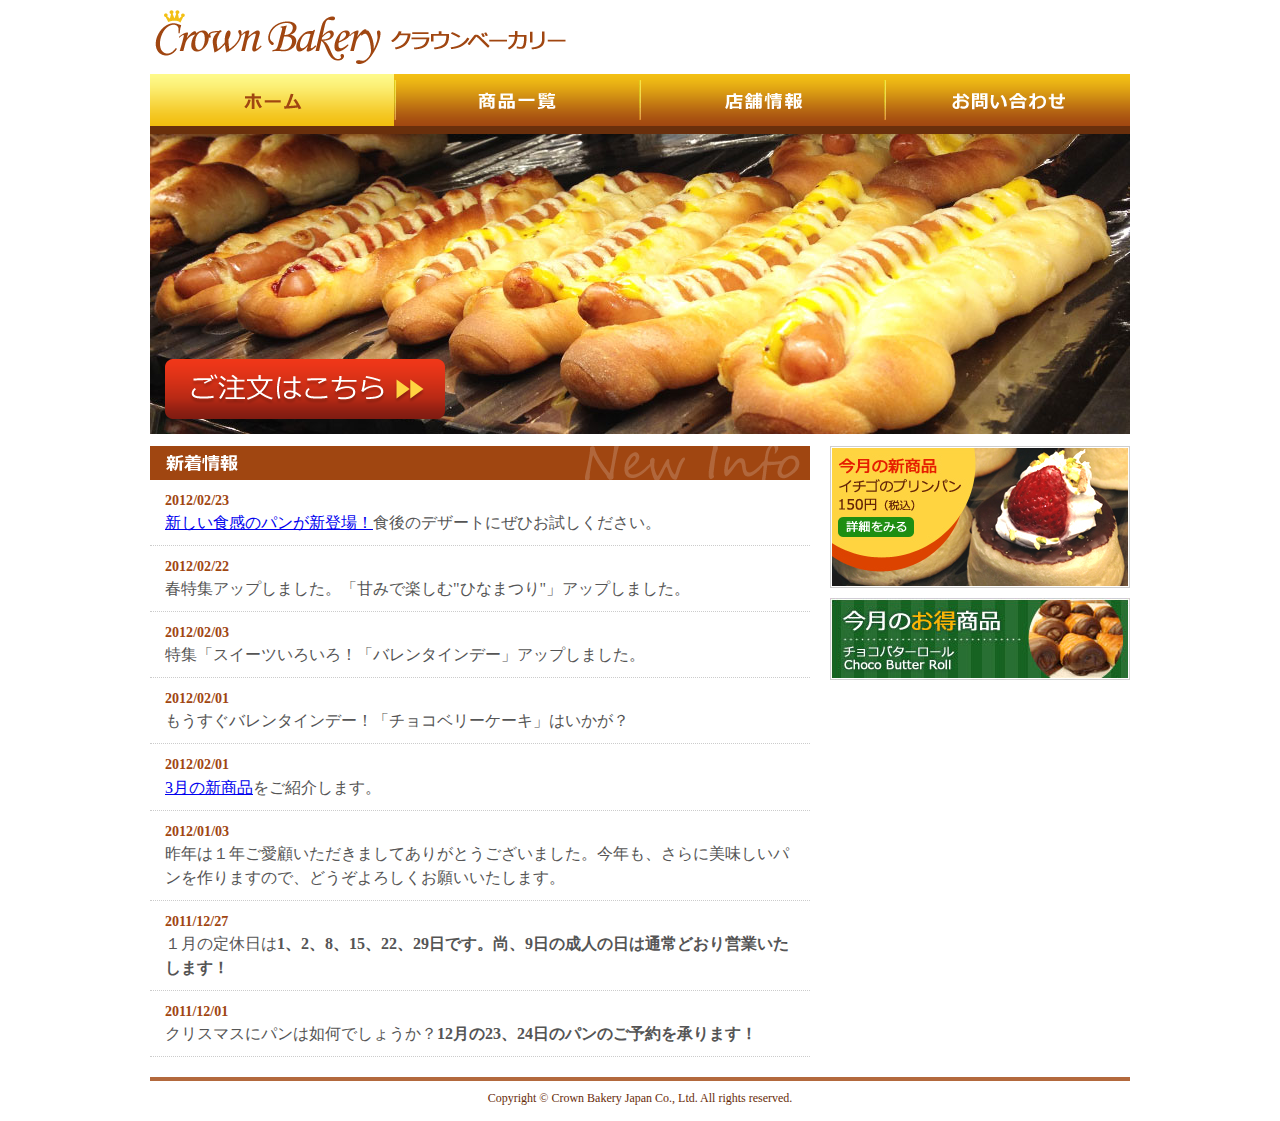
==== index.html @ fd238577 "初期状態の登録" ====
<!DOCTYPE html PUBLIC "-//W3C//DTD XHTML 1.0 Transitional//EN" "http://www.w3.org/TR/xhtml1/DTD/xhtml1-transitional.dtd">
<html xmlns="http://www.w3.org/1999/xhtml">
<head>
<meta http-equiv="Content-Type" content="text/html; charset=utf-8" />
<title>クラウンベーカリー</title>
<link href="css/common.css" rel="stylesheet" type="text/css" />
<link href="css/style.css" rel="stylesheet" type="text/css" />
</head>

<body>
<div id="container">
    <div id="header">
        <h1><img src="images/logo.png" width="412" height="54" alt="Crown Bakery クラウンベーカリー" /></h1>
        <div id="nav">
            <ul>
                <li><img src="images/nav_home_sel.png" width="245" height="52" alt="ホーム" /></a></li>
                <li><a href="products.html"><img src="images/nav_products.png" width="245" height="52" alt="商品一覧" onmouseover="this.src='images/nav_products_sel.png'" onmouseout="this.src='images/nav_products.png'" /></a></li>
                <li><a href="shop.html"><img src="images/nav_shop.png" width="245" height="52" alt="店舗情報" onmouseover="this.src='images/nav_shop_sel.png'" onmouseout="this.src='images/nav_shop.png'" /></a></li>
                <li><a href="contact.html"><img src="images/nav_contact.png" width="245" height="52" alt="お問い合わせ" onmouseover="this.src='images/nav_contact_sel.png'" onmouseout="this.src='images/nav_contact.png'" /></a></li>
            </ul>
        </div>
        <div id="main_visual"> <img src="images/main_photo.jpg" width="980" height="300" alt="ソーセージパン" /> <a href="order.html" id="link_btn"> <img src="images/order_link.png" width="280" height="60" alt="ご注文はこちら" /> </a> </div>
    </div>
    <div id="contents">
        <div id="main">
            <h2><img src="images/info_title.png" width="660" height="34" alt="新着情報" /></h2>
            <div id="infolist">
                <dl>
                    <dt>2012/02/23</dt>
                    <dd><a href="products.html">新しい食感のパンが新登場！</a>食後のデザートにぜひお試しください。</dd>
                    <dt>2012/02/22</dt>
                    <dd>春特集アップしました。「甘みで楽しむ"ひなまつり"」アップしました。</dd>
                    <dt>2012/02/03</dt>
                    <dd>特集「スイーツいろいろ！「バレンタインデー」アップしました。</dd>
                    <dt>2012/02/01</dt>
                    <dd>もうすぐバレンタインデー！「チョコベリーケーキ」はいかが？</dd>
                    <dt>2012/02/01</dt>
                    <dd><a href="item.html">3月の新商品</a>をご紹介します。</dd>
                    <dt>2012/01/03</dt>
                    <dd>昨年は１年ご愛顧いただきましてありがとうございました。今年も、さらに美味しいパンを作りますので、どうぞよろしくお願いいたします。</dd>
                    <dt>2011/12/27</dt>
                    <dd>１月の定休日は<strong>1、2、8、15、22、29日です。尚、9日の成人の日は通常どおり営業いたします！</strong></dd>
                    <dt>2011/12/01</dt>
                    <dd>クリスマスにパンは如何でしょうか？<strong>12月の23、24日のパンのご予約を承ります！</strong></dd>
                </dl>
            </div>
        </div>
        <div id="side">
            <ul>
                <li><a href="item.html"><img src="images/banner_01.jpg" width="300" height="142" alt="今月の新商品" /></a></li>
                <li><a href="products.html"><img src="images/banner_02.jpg" width="300" height="82" alt="今月のお得商品" /></a></li>
            </ul>
        </div>
    </div>
    <div id="footer">
        <p>Copyright &copy; Crown Bakery Japan Co., Ltd. All rights reserved.</p>
    </div>
</div>
</body>
</html>
---- css/common.css ----
@charset "utf-8";

/* 基本 */
html, body, div, span, h1, h2, h3, p, a, img,
dl, dt, dd, ul, li, form, table, tr, th, td {
	margin: 0;
	padding: 0;
	border: 0;
}
body {
	font-size: 100%;
	color: #555555;
}
#container {
	width: 980px;
	margin: 0px auto;
}
#header h1 , #header p{
	margin: 10px 0px 10px 5px;
}
#nav ul {
	background-color: #692f0c;
	height: 52px;
	width: 980px;
	padding-bottom: 8px;
}
#nav ul li {
	float: left;
	height: 52px;
	width: 245px;
	list-style-type: none;
}
#contents {
	width: 980px;
	margin-top: 12px;
	overflow: hidden;
}
#main {
	float: left;
	width: 660px;
}
#side {
	float: right;
	width: 300px;
}
#side ul li {
	list-style-type: none;
	margin-bottom: 6px;
}
#footer {
	font-size: 75%;
	color: #682c09;
	text-align: center;
	clear: both;
	padding: 10px 0px 15px;
	border-top: 4px solid #b3693d;
	margin-top: 20px;
}
---- css/style.css ----
@charset "utf-8";
/* CSS Document */

#header #main_visual {
	clear: left;
	position: relative;
}
#main_visual #link_btn {
	position: absolute;
	left: 15px;
	bottom: 15px;
}
#infolist dl {
	line-height: 1.5;
	margin: 0px;
}
#infolist dl dt {
	font-size: 88%;
	font-weight: bold;
	color: #a04611;
	padding: 10px 15px 0px;
}
#infolist dl dd {
	padding: 0px 15px 10px;
	border-bottom: 1px dotted #cccccc;
}
#prodlist {
	margin-top: 7px;
}
#prodlist ul li {
	margin-right: 47px;
	padding: 18px 0px 10px;
	float: left;
	width: 180px;
	list-style-type: none;
	position: relative;
}
#prodlist ul .prod_right {
	margin-right: 0px;
}
#prodlist ul p {
	font-size: 88%;
	color: #5b2204;
}
#prodlist ul .prod_name {
	font-size: 113%;
	font-weight: bold;
	color: #5b2204;
	margin: 5px 0px 0px;
}
#prodlist ul .prod_name_eng {
	font-size: 75%;
	color: #d95209;
	padding: 3px 0px;
}
#prodlist ul .label {
	position: absolute;
	top: 0px;
	right: -20px;
}
#prodlist ul li a  {
	display: block;
	padding: 4px;
	height: 170px;
	width: 170px;
	border: 1px solid #cccccc;
}
#item h2 {
	font-size: 113%;
	font-weight: bold;
	color: #5b2204;
	margin: 20px 0px 5px;
}
#item p {
	font-size: 88%;
	line-height: 18px;
	color: #5b2204;
	margin: 5px 0px;
}
#item p span {
	font-size: 113%;
	font-weight: bold;
	color: #d95209;
	display: block;
	padding: 6px 0px;
	float: left;
}
#item p a img {
	padding: 0px 6px;
}
#shop_info {
	margin: 20px 0px 10px;
	height: 220px;
}
#access {
	margin: 10px 0px;
	height: 220px;
	padding-top: 10px;
	border-top: 1px dotted #cccccc;
}
#shop_info img, #access img {
	float: left;
	margin-right: 15px;
}
#shop_info h2, #access h2 {
	font-size: 113%;
	line-height: 1.3;
	color: #015f8b;
}
#shop_info p, #access p {
	font-size: 100%;
	line-height: 1.3;
}
#order {
	margin: 20px 15px;
}
#order form p {
	padding: 6px 8px 18px;
}
#order form .title {
	font-weight: bold;
	padding: 6px 0px 6px 6px;
	border-left: 4px solid #d95209;
}
#order form p span {
	display: block;
	padding: 3px 0px;
}#order input, #order textarea {
	margin-bottom: 5px;
}
#order form #btn {
	margin-top: 20px;
	padding-top: 10px;
	border-top: 1px solid #dddddd;
}
#order form #btn input {
	font-size: 100%;
	padding: 5px 15px;
}
#contact {
	margin-top: 8px;
}
#contact form table {
	width: 660px;
	border-collapse: collapse;
}
#contact form table tr th, #contact form table tr td {
	text-align: left;
	padding: 10px;
	border: 1px solid #aaaaaa;
}
#contact form table tr th {
	background-color: #f5f5f5;
	vertical-align: middle;
	width: 210px;
	padding-left: 15px;
}#contact form table tr td {
	width: 402px;
}
#contact form table tr th .required {
	padding-left: 0.5em;
	font-size: 75%;
	color: red;
}
#contact form #btn {
	background-color: #dddddd;
	text-align: center;
	padding: 15px;
	margin-top: 8px;
}
#contact form #btn input {
	font-size: 100%;
	padding: 5px 15px;
}
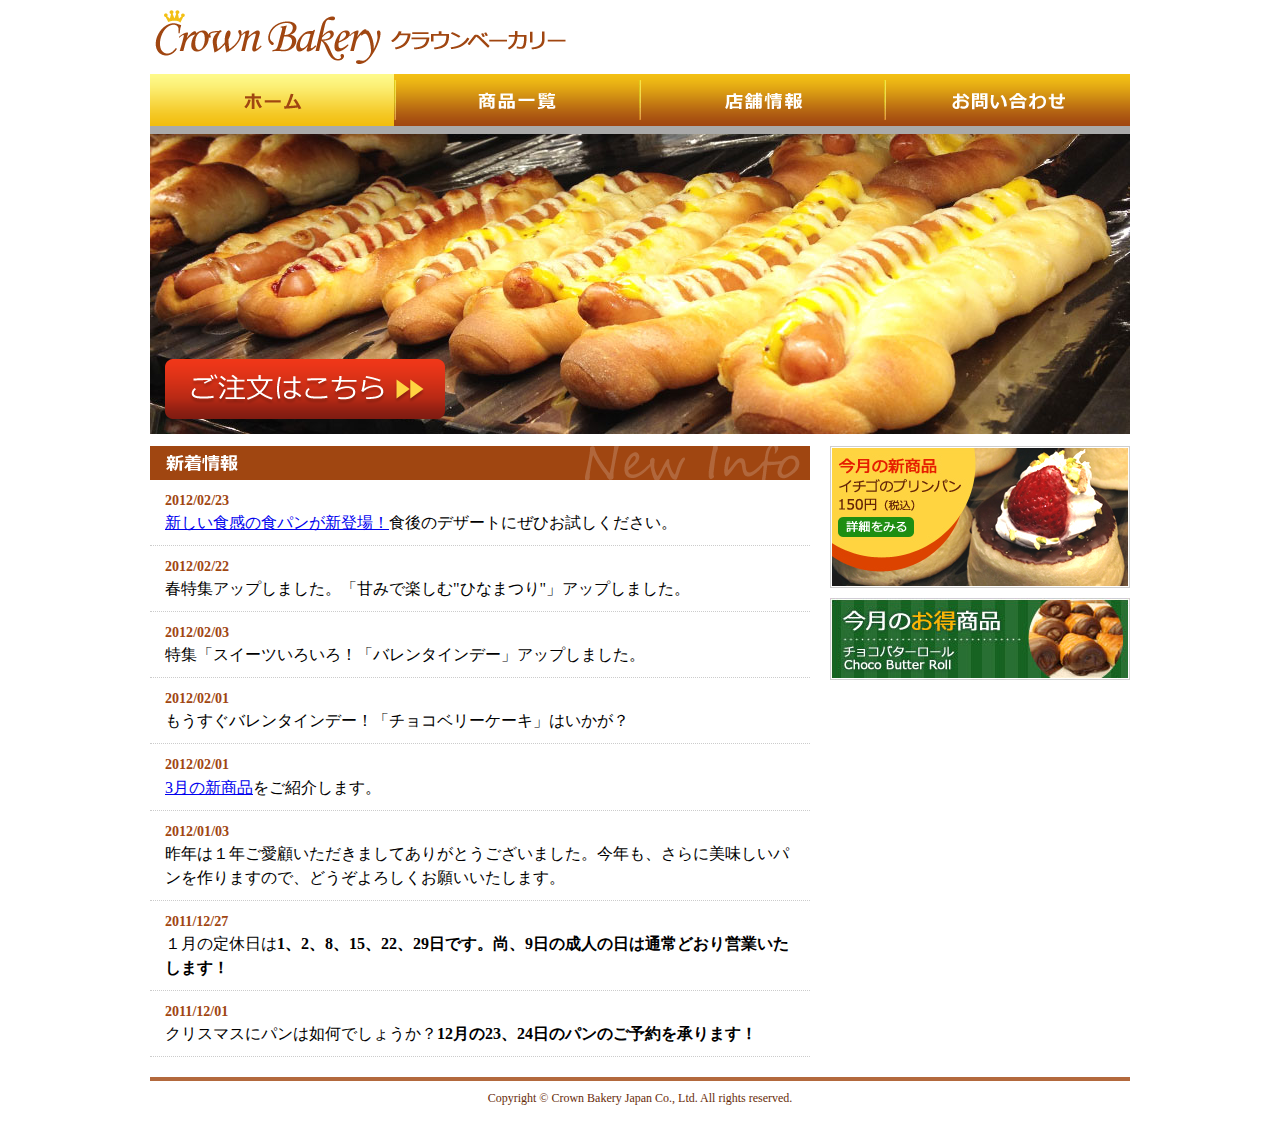
==== commit 9d96ea46: "更新情報を変更" ====
--- a/index.html
+++ b/index.html
@@ -27,7 +27,7 @@
             <div id="infolist">
                 <dl>
                     <dt>2012/02/23</dt>
-                    <dd><a href="products.html">新しい食感のパンが新登場！</a>食後のデザートにぜひお試しください。</dd>
+                    <dd><a href="products.html">新しい食感の食パンが新登場！</a>食後のデザートにぜひお試しください。</dd>
                     <dt>2012/02/22</dt>
                     <dd>春特集アップしました。「甘みで楽しむ"ひなまつり"」アップしました。</dd>
                     <dt>2012/02/03</dt>
--- a/css/common.css
+++ b/css/common.css
@@ -9,7 +9,7 @@
 }
 body {
 	font-size: 100%;
-	color: #555555;
+	color: #000;
 }
 #container {
 	width: 980px;
@@ -19,7 +19,7 @@
 	margin: 10px 0px 10px 5px;
 }
 #nav ul {
-	background-color: #692f0c;
+	background-color: #aaa;
 	height: 52px;
 	width: 980px;
 	padding-bottom: 8px;
--- a/css/style.css
+++ b/css/style.css
@@ -105,8 +105,13 @@
 #shop_info h2, #access h2 {
 	font-size: 113%;
 	line-height: 1.3;
-	color: #015f8b;
+	color: #000;
 }
+
+h2 .access{
+color: #555;
+}
+
 #shop_info p, #access p {
 	font-size: 100%;
 	line-height: 1.3;
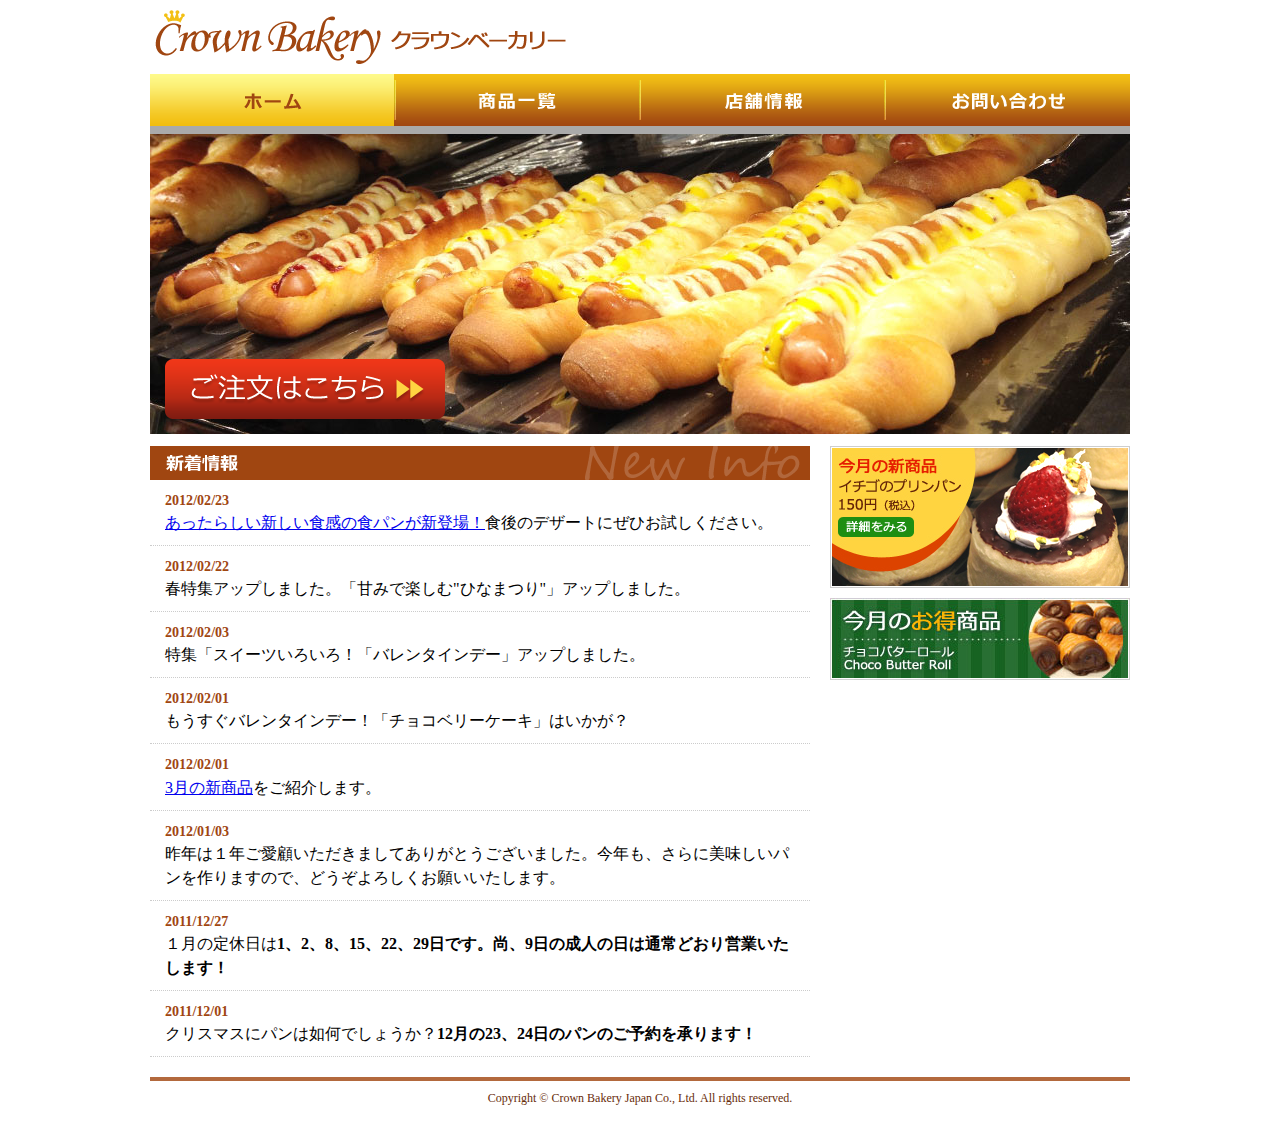
==== commit 0edfb361: "更新情報の変更" ====
--- a/index.html
+++ b/index.html
@@ -27,7 +27,7 @@
             <div id="infolist">
                 <dl>
                     <dt>2012/02/23</dt>
-                    <dd><a href="products.html">新しい食感の食パンが新登場！</a>食後のデザートにぜひお試しください。</dd>
+                    <dd><a href="products.html">あったらしい新しい食感の食パンが新登場！</a>食後のデザートにぜひお試しください。</dd>
                     <dt>2012/02/22</dt>
                     <dd>春特集アップしました。「甘みで楽しむ"ひなまつり"」アップしました。</dd>
                     <dt>2012/02/03</dt>
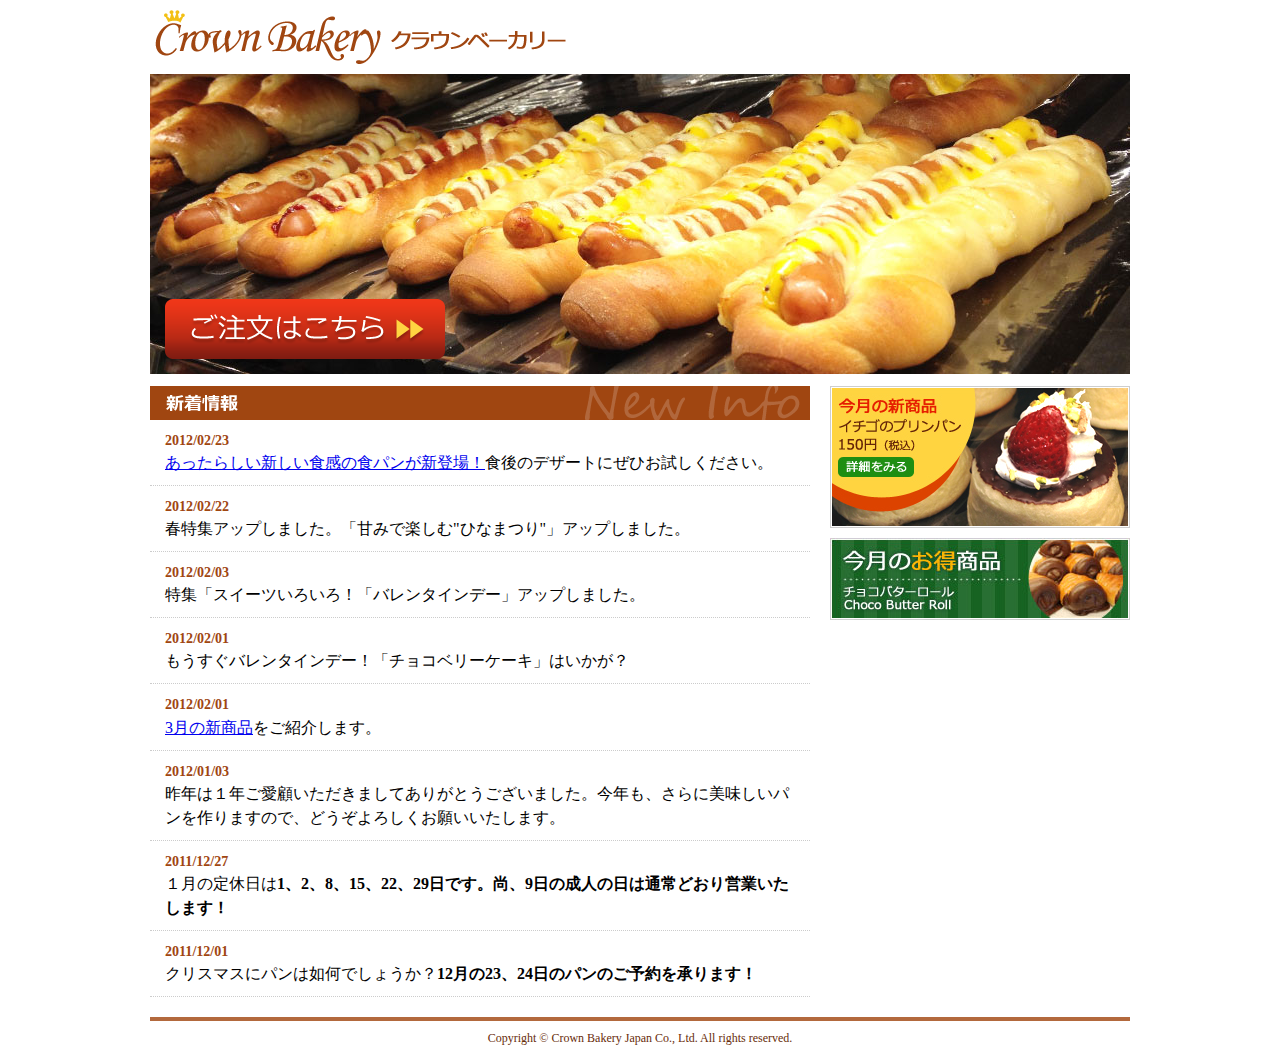
==== commit 413e55f4: "aaa" ====
--- a/index.html
+++ b/index.html
@@ -12,12 +12,7 @@
     <div id="header">
         <h1><img src="images/logo.png" width="412" height="54" alt="Crown Bakery クラウンベーカリー" /></h1>
         <div id="nav">
-            <ul>
-                <li><img src="images/nav_home_sel.png" width="245" height="52" alt="ホーム" /></a></li>
-                <li><a href="products.html"><img src="images/nav_products.png" width="245" height="52" alt="商品一覧" onmouseover="this.src='images/nav_products_sel.png'" onmouseout="this.src='images/nav_products.png'" /></a></li>
-                <li><a href="shop.html"><img src="images/nav_shop.png" width="245" height="52" alt="店舗情報" onmouseover="this.src='images/nav_shop_sel.png'" onmouseout="this.src='images/nav_shop.png'" /></a></li>
-                <li><a href="contact.html"><img src="images/nav_contact.png" width="245" height="52" alt="お問い合わせ" onmouseover="this.src='images/nav_contact_sel.png'" onmouseout="this.src='images/nav_contact.png'" /></a></li>
-            </ul>
+
         </div>
         <div id="main_visual"> <img src="images/main_photo.jpg" width="980" height="300" alt="ソーセージパン" /> <a href="order.html" id="link_btn"> <img src="images/order_link.png" width="280" height="60" alt="ご注文はこちら" /> </a> </div>
     </div>
